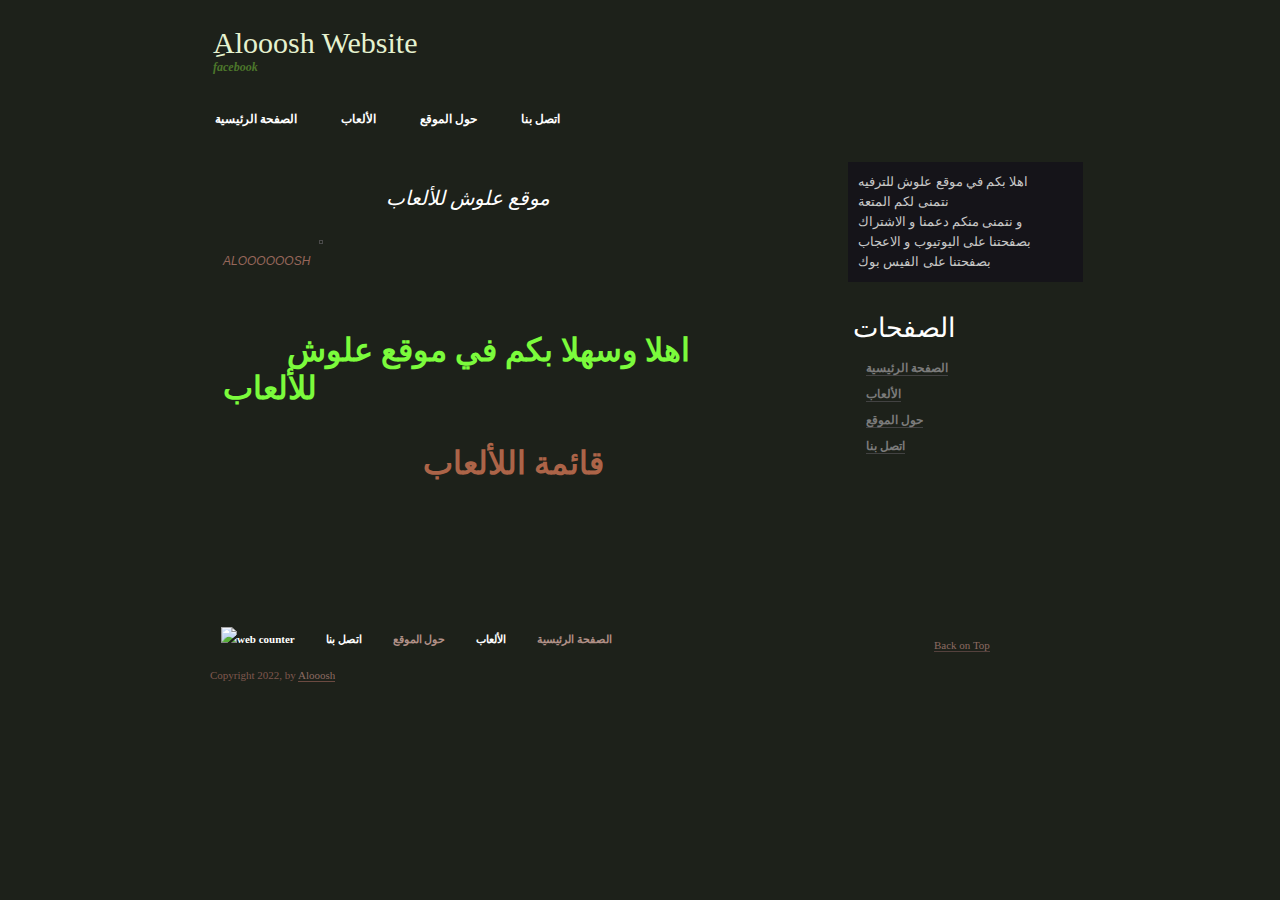
==== index.html @ 0c6fbc7c "upload files" ====
﻿


<html xmlns="http://www.w3.org/1999/xhtml" xml:lang="en" lang="en">
<head>
    <title>الصفحة الرئيسية</title>
    <meta http-equiv="Content-Type" content="text/html; charset=utf-8" />
    <link rel="stylesheet" type="text/css" href="style.css" />

    

</head>
<body>
  
    <div id="wrap">
        <div id="header">
            <h2><a>ِAlooosh Website</a></h2>
            <p><a href="https://www.facebook.com/profile.php?id=100067133261857">facebook</a></p>
            <ul>
                <li class="page_item current_page_item"><a href="home.html">الصفحة الرئيسية</a></li>
                <li class="page_item page-item-9"><a  href="products.html">الألعاب</a></li>
                <li class="page_item page-item-9"><a href="Req_Loan.html">حول الموقع</a></li>

                <li class="page_item page-item-9"><a href="aboutus.html">اتصل بنا</a></li>
            </ul>
            <a  href="https://www.youtube.com/channel/UCajY5xJ2iRrCnl4G2AfcR4w" ><img src="images/icon_rss.jpg" alt="" class="subscribe" /></a>
        </div>
        <div id="bg_top">
            <div id="middle_wrap">
                <div id="content">
                    <h2 id="title"><a> موقع علوش للألعاب</a></h2>
                    <br />
                    <br />
                    <div class="post_details">
                        <a><img src="images/ALOOOSH.png" alt="" class="svu" /></a>
                        <p>ALOOOOOOSH  </p>

                    </div>
                    <h1>
                        <br />
                      

                      &nbsp&nbsp&nbsp&nbsp&nbsp&nbsp&nbsp اهلا وسهلا بكم في موقع علوش للألعاب
                        <br />
                        <br />
                        <a href="products.html">&nbsp&nbsp&nbsp&nbsp&nbsp&nbsp&nbsp&nbsp&nbsp&nbsp&nbsp&nbsp&nbsp&nbsp&nbsp&nbsp&nbsp&nbsp&nbsp&nbsp&nbsp&nbsp&nbsp&nbsp&nbspقائمة اللألعاب</a>
                       
                    </h1>
                   

                  


                  
             

                    
                    <div class="more_entries">
                        <h2>&nbsp; </h2>
                    </div>
                </div>
                <div id="sidebar">
                    <div class="author_box">
                        <div class="author_box_in">
                            <p>اهلا بكم في موقع علوش للترفيه نتمنى لكم المتعة <br /> و نتمنى منكم دعمنا و الاشتراك بصفحتنا على اليوتيوب و الاعجاب بصفحتنا على الفيس بوك </p>

                        </div>
                    </div>
                    <h2>الصفحات</h2>
                    <ul>
                        <li class="page_item page-item-9">
                            <a href="home.html">الصفحة الرئيسية</a>
                        </li>
                        <li class="page_item page-item-9">
                            <a  href="products.html">الألعاب</a>
                        </li>
                        <li class="page_item page-item-9">
                            <a href="Req_Loan.html" >حول الموقع</a>
                        </li>
                        <li class="page_item page-item-9">
                            <a href="aboutus.html">اتصل بنا</a>
                        </li>
                    </ul>

                    <h2></h2>
                    <ul>
                        <li><a></a></li>
                        <li><a> <abbr title="Really Simple Syndication"></abbr></a></li>
                        <li><a> <abbr title="Really Simple Syndication"></abbr></a></li>
                        <li><a></a></li>
                    </ul>
                </div>
            </div>
        </div>
        <div id="footer">
            <ul>
                
                <li class="page_item current_page_item">
                    <a href="https://www.hitwebcounter.com" target="_blank">
                        <img src="https://hitwebcounter.com/counter/counter.php?page=8053751&style=0009&nbdigits=9&type=page&initCount=0" title="Free Counter" Alt="web counter" border="0" />
                    </a>       
                </li>
                <li class="page_item current_page_item"><a href="aboutus.html">اتصل بنا</a></li>
                <li class="page_item page-item-9"><a href="Req_Loan.html">حول الموقع</a></li>
                <li class="page_item current_page_item"><a  href="products.html">الألعاب </a></li>
                <li class="page_item page-item-9"><a href="home.html">  الصفحة الرئيسية</a></li>
            </ul>
            <p>Copyright 2022, by <a>Alooosh</a></p>
            <p class="bot"><a href="#wrap">Back on Top</a></p>
        </div>
    </div>
    
</body>
</html>
---- style.css ----
html, body {
	font-family: Georgia;
	border: 0;
	color: #C7C7C7;
	background: #1D211A;
}

body {
	background: url(images/bg_top.jpg) repeat-x top;
}

body, p, h1, h2, h3, h4, h5, ul, ol, li, form, blockquote {
	margin: 0;
	padding: 0;

}

h1, h3, h4 {
	padding: 10px 0;
    color: #7bfb3c ;
}

ul {
	list-style: none;
}

blockquote {
	font-size: 13px;
	line-height: 22px;
	padding: 10px 25px;
	margin: 0 auto;
	width: 430px;
	background: url(images/quote.gif) no-repeat 0 15px;
}

blockquote p {
	font-style: italic;
	color: #979797 !important;
}

blockquote blockquote {
	width: 90%;
}

blockquote blockquote p {
	color: #CACACA !important;
}

a {
	text-decoration:  none;
	color: #4C772B;
}

a:hover {
	text-decoration: none;
}

a img {
	border: none;
}

/* Wrap */

#wrap {
	width: 905px;
	margin: 0 auto;
	padding-left: 11px;
	background: url(images/menu_part_left.gif) no-repeat 0 105px;
}

/* Header */

#header {
	width: 100%;
	height: 141px;
	position: relative;
	font-family: Georgia;
 
}

#header h2 {
	font-size: 30px;
	font-weight: normal;
	padding-top: 25px;
}

#header h2 a {
	color: #E5F2CF;
}

#header h2 a:hover {
	color: #fff;
}

#header h2, #header p {
	padding-left: 20px;
}

#header p {
	font-size: 12px;
	font-style: italic;
	font-weight: bolder;
	color: #9EB47A;
}

/* Main Menu */

#header ul {
	height: 41px;
	position: absolute;
	top: 99px;
	background: url(images/menu_part_right.gif) no-repeat right bottom;
	padding-right: 11px;
}

#header ul li {
	display: inline;
	font-size: 12px;
	font-family: "Trebuchet MS";
	font-weight: bold;
}

#header ul li a {
	display: block;
	float: left;
	background: url(images/menu_rollover.jpg) no-repeat right top;
	line-height: 41px;
	color: #fff;
	padding: 0 22px;
}

#header ul li a:hover, #header ul li.current_page_item a {
	background: url(images/menu_rollover.jpg) no-repeat right -41px;
}

#header ul:after {
    content: "."; 
    display: block;
    height: 0; 
    clear: both; 
    visibility: hidden;
}

/* Subscribe */

#header img.subscribe {
	position: absolute;
	right: 96px;
	bottom: 57px;

}
img.svu {
	position: absolute;
	right: 380px;
	bottom: 50px;
    
}
img.you {
	position: absolute;
	right: 1050px;
	bottom:325px;
    border-color:#383838;
}
img.fb {
	position: absolute;
	right: 1050px;
	bottom:255px;
    border-color:#383838;
}
img.pr {
	position: absolute;
	right: 777px;
	bottom:255px;
    border-color:#383838;
}
img.start {
	position: absolute;
	right: 830px;
	bottom:-80px;
    border-color:#383838;
}
img.start2 {
	position: absolute;
	right: 830px;
	bottom:0px;
    border-color:#383838;
}
img.male {
	position: absolute;
	right: 800px;
	bottom:250px;
    border-color:#383838;
}
img.female {
	position: absolute;
	right: 800px;
	bottom:150px;
    border-color:#383838;
}
img.other {
	position: absolute;
	right: 800px;
	bottom:50px;
    border-color:#383838;
}

/* Middle Wrap */

#bg_top {
	width: 100%;
	background: url(images/bg_content.jpg);
}

#middle_wrap {
	width: 100%;
	background: url(images/bg_content_top.jpg) no-repeat;
}

/* Content */

#content {
	width: 540px;
	float: left;
	padding-top: 10px;
	padding-bottom: 35px;
	padding-left: 30px;
	color: #C7C7C7;
}

#content img {
	padding: 1px;
	border: #4A4A4A 1px solid;
}

#content a {
	color: #AC6448;
}

#content a:hover {
	color: #C78F7A;
}

#content p a {
	border-bottom: #47413E 1px solid;
}

#content p {
	font-size: 13px;
	font-family: Arial, Helvetica, sans-serif;
	padding: 10px 0;
	color: #C7C7C7;
	line-height: 21px;
}

#content h2 {
	font-family: Georgia;
	font-size: 20px;
	font-weight: normal;
	font-style: italic;
	padding: 35px 0 10px 0;
	width: 490px;
  text-align:center
    
}

#content h2 a {
	color: #fff;
}

#content h2 a:hover {
	color: #B0B0B0;
}

#content ul, #content ol {
	font-size: 12px;
	font-family: Arial, Helvetica, sans-serif;
	line-height: 25px;
	padding-left: 50px;
	margin: 10px 0;
}

#content ul li {
	list-style: square;
}

#content img.alignleft {
	margin: 10px 10px 10px 0;
}

#content img.alignright {
	margin: 10px 0px 10px 10px;
}

#content h2.heading_2 {
	background: url(images/sidebar_underline.gif) repeat-x bottom left;
}

#content img.centered {
	margin: 10px auto 20px auto !important;
	display: block;
}

/* Post Details */
 /*cahpch style*/
      #captcha{    text-align:center; border:none;
            font-weight:bold; font-family:Modern}
.post_details {
	width: 480px;
	height: 43px;
	padding-left: 50px;
	background: url(images/bg_post_details.gif) no-repeat left top;
	margin-left: -50px;
	margin-top: -5px;
	margin-bottom: -10px;
	position: relative;
}

.post_details p {
	padding: 0 30px 0 0 !important;
	font-family: Georgia;
	font-size: 12px !important;
	font-style: italic;
	color: #97675A !important;
	float: left;
	background: url(images/post_details_p_bg.jpg) no-repeat right top;
}

.post_details .comments {
	position: absolute;
	right: -60px;
	top: -19px;
	width: 34px;
	height: 31px;
	background: url(images/post_details_comment.gif) no-repeat;
	font-size: 18px;
	font-family: Georgia;
	font-style: italic;
	text-align: center;
	padding-top: 6px;
	padding-right: 2px;
}

.post_details .comments a {
	color: #C7C7C7 !important;
}

.post_details .comments a:hover {
	color: #fff !important;
	text-decoration: none;
}

* html .post_details .comments {
	width: 34px;
	padding-left: 2px;
	padding-right: 0px;
}

.post_details a {
	color: #C19589 !important;
	border-bottom: none !important;
}

.post_details a:hover {
	text-decoration: underline;
}

/* More Entries */

.more_entries {
	padding-top: 5px;
	padding-bottom: 10px;

}

.more_entries h2 {
	font-size: 23px !important;
}

/* Comments (single.php and comments.php) */

.comments_wrap {
	width: 460px;
	margin: 30px 0 5px 10px;
	clear: both;
}

.comments_wrap a {
	color: #905640 !important;
}

.comments_wrap .left {
	width: 56px;
	float: left;
}

.comments_wrap .right {
	width: 358px;
	float: left;
	padding-left: 15px;
}

.comments_wrap .right a {
	text-decoration: none;
}

.comments_wrap .right a:hover {
	text-decoration: underline;
}

.comments_wrap .right h4 {
	font-size: 10px;
	font-family: "Lucida Grande";
	color: #5D5D5D;
	padding: 0;
	font-weight: normal;
}

.comments_wrap .right h4 b {
	font-size: 13px;
	color: #BEC7C7;
}

.comments_wrap .right p {
	font-size: 13px;
	line-height: 19px;
	padding: 10px 0;
}

/* Comments (form) */

#content form {
	margin: 30px 0 30px 10px;
}

#content form label {
	display: block;
	margin: 10px 0;
	font-size: 12px;
	font-family: Arial, Helvetica, sans-serif;
}

#content form label input {
	padding: 3px;
	width: 180px;
	font-size: 12px;
	font-family: Arial, Helvetica, sans-serif;
}

#content textarea {
	margin-bottom: 10px;
	display: block;
	padding: 3px;
	font-size: 12px;
	border: #444444 1px solid;
	background: #383838;
	color: #B8B8B8;
	overflow: hidden;
}

#content form input {
	margin-top: 5px;
	border: #444444 1px solid;
	background: #383838;
	color: #B8B8B8;
}

/* Sidebar */

.author_box {
	width: 235px;
	background: #151419 url(images/author_paper_top.jpg) no-repeat left top;
	margin-bottom: 10px;
}

.author_box_in {
	width: 202px;
	padding: 0 23px 0 10px;
	background: url(images/author_paper_bottom.jpg) no-repeat left bottom;
	font-family: Georgia;
	font-size: 13px;
}

.author_box p {
	line-height: 20px;
	color: #C7C7C7;
}

#sidebar a {
	color: #AC6448;
	border-bottom: #3F363A 1px solid;
}

#sidebar a:hover {
	color: #C78F7A;
}

#sidebar {
	width: 235px;
	float: right;
	margin-right: 15px;
	padding-bottom: 30px;
	display: inline;
	padding-top: 21px;
	font-size: 12px;
	color: #7B7B7B;
}

#sidebar p {
	padding: 10px 0;
}

#sidebar h2 {
	display: block;
	font-family: Georgia;
	font-size: 27px;
	color: #fff;
	font-weight: normal;
	background: url(images/sidebar_underline.gif) repeat-x bottom;
	padding-bottom: 1px;
	padding-top: 20px;
	margin-bottom: 10px;
	padding-left: 5px;
}

#sidebar ul {
	padding: 0px 0 10px 5px;
}

#sidebar ul li {
	line-height: 18px;
	padding: 4px 0 4px 13px;
	background: url(images/li.gif) no-repeat 0 11px;
	font-family: Arial, Helvetica, sans-serif;
	font-size: 12px;
	color: #7B7B7B;
	position: relative;
	color: #C7C7C7;
}

#sidebar ul li ul {
	padding: 0 !important;
	margin-bottom: -5px;
}

#sidebar ul li a {
	color: #7B7B7B;
	border-bottom: #424242 1px solid;
}

#sidebar ul li a:hover {
	color: #9D9D9D;
}

/* writings (recent entries) */

#sidebar li span.wrap {
	width: 100%;
	display: block;
}

#sidebar li span.title {
	width: 185px;
	display: block;
}

#sidebar ul li span.date {
	font-size: 10px;
	color: #545353;
	width: 100%;
	clear: both;
	display: block;
}

#sidebar li span.comment {
	position: absolute;
	right: 0;
	top: 4px;
	width: 20px;
	height: 18px;
	text-align: center;
	font-size: 10px;
	padding-right: 0px;
	padding-top: 2px;
	background: url(images/sidebar_span_a.gif) no-repeat left bottom;
}

#sidebar li a span.comment {
	cursor: pointer;
}

* html #sidebar li span.comment {
	width: 20px;
	height: 19px;
	padding-top: 1px;
	overflow: hidden;
}

/* Sidebar Search (widget) */

#sidebar form#searchform input {
	background: #383838;
	border: #444444 1px solid;
	color: #7B7B7B;
	font-size: 12px;
	font-family: Arial, Helvetica, sans-serif;
}

#sidebar form input#s {
	width: 150px;
	margin-bottom: 5px;
	padding: 4px;
}

/* Widget (calendar) */

#wp-calendar {
	width: 95%;
	padding: 0 0 10px;
}

#wp-calendar caption {
	padding: 10px;
}

#wp-calendar th, #wp-calendar td {
	padding: 5px;
	text-align: center;
	background: #343434;
}

#wp-calendar td {
	background: transparent;
}

#wp-calendar td, table#wp-calendar th {
	padding: 3px 0;
}

#wp-calendar a {
	text-decoration: underline;
}

#wp-calendar a:hover {
	text-decoration: none;
}

/* Footer */

#footer {
	width: 891px;
	padding-left: 14px;
	background: url(images/bg_footer.jpg) ;
	overflow: hidden;
	margin-bottom: 1px;
	position: relative;
	clear: both;
}

#footer ul {
	padding-top: 14px;
	width: 600px;
	overflow: hidden;
}

#footer li {
	display: inline;
	font-family: "Trebuchet MS";
	font-size: 11px;
	font-weight: bold;
}

#footer li a {
	display: block;
	float: left;
	padding: 0 14px;
	line-height: 25px;
	margin-right: 3px;
	color: #B09087;
}

#footer li a:hover, #footer li.current_page_item a {
	background: url(images/footer_rollover.jpg);
	color: #fff; 
}

#footer p {
	width: 100%;
	clear: both;
	font-family: Georgia;
	font-size: 11px;
	color: #7F584E;
	padding-top: 13px;
	padding-left: 3px;
	width: 600px;
	line-height: 20px;
}

#footer p a {
	color: #8C6B62;
	border-bottom: #6B4A41 1px solid;
	position: relative;
}

#footer p a:hover {
	color: #AE948C;
	border-bottom: #6B4A41 1px solid;
}

#footer p.bot {
	position: absolute;
	right: 94px;
	bottom: 30px;
	display: block;
	width: 70px;
}

#footer p.bot a {
	border-bottom: #54413D 1px solid;
}

/* Fix */

#middle_wrap:after,
.comments_wrap:after {
    content: "."; 
    display: block; 
    height: 0; 
    clear: both; 
    visibility: hidden;
}

table,tr,th {
  border-color: #fcfbfb;
}
/* quiz */
        #frame {
            max-width: 620px;
            width: 540px;
            border: 1px solid #ccc;
            background: #060600;
            padding: 10px;
            margin: 3px;
        }




        img.question-image {
            display: block;
            max-width: 50px;
            margin:  auto;
            border: 1px solid #ccc;
            width: 100%;
            height: auto;
        }

        #choice-block {
            display: block;
            list-style: none;
            margin: 0;
            padding: 0;
            width: 82%;
     
        }

        #submitbutton {
            background: #9bce2e;
            
        }

            #submitbutton:hover {
                background: #7b8da6;
            }

        #explanation {
            margin: 0 auto;
            padding: 20px;
            width: 75%;
          
        }

        .choice-box {
            display: block;
            text-align: center;
            margin: 8px auto;
            padding: 1px 0;
            border: 1px solid #666;
            cursor: pointer;
            -webkit-border-radius: 5px;
            -moz-border-radius: 5px;
            border-radius: 5px;
        }
        li {
            font-size: 20px;
            font-weight: 700;
        }
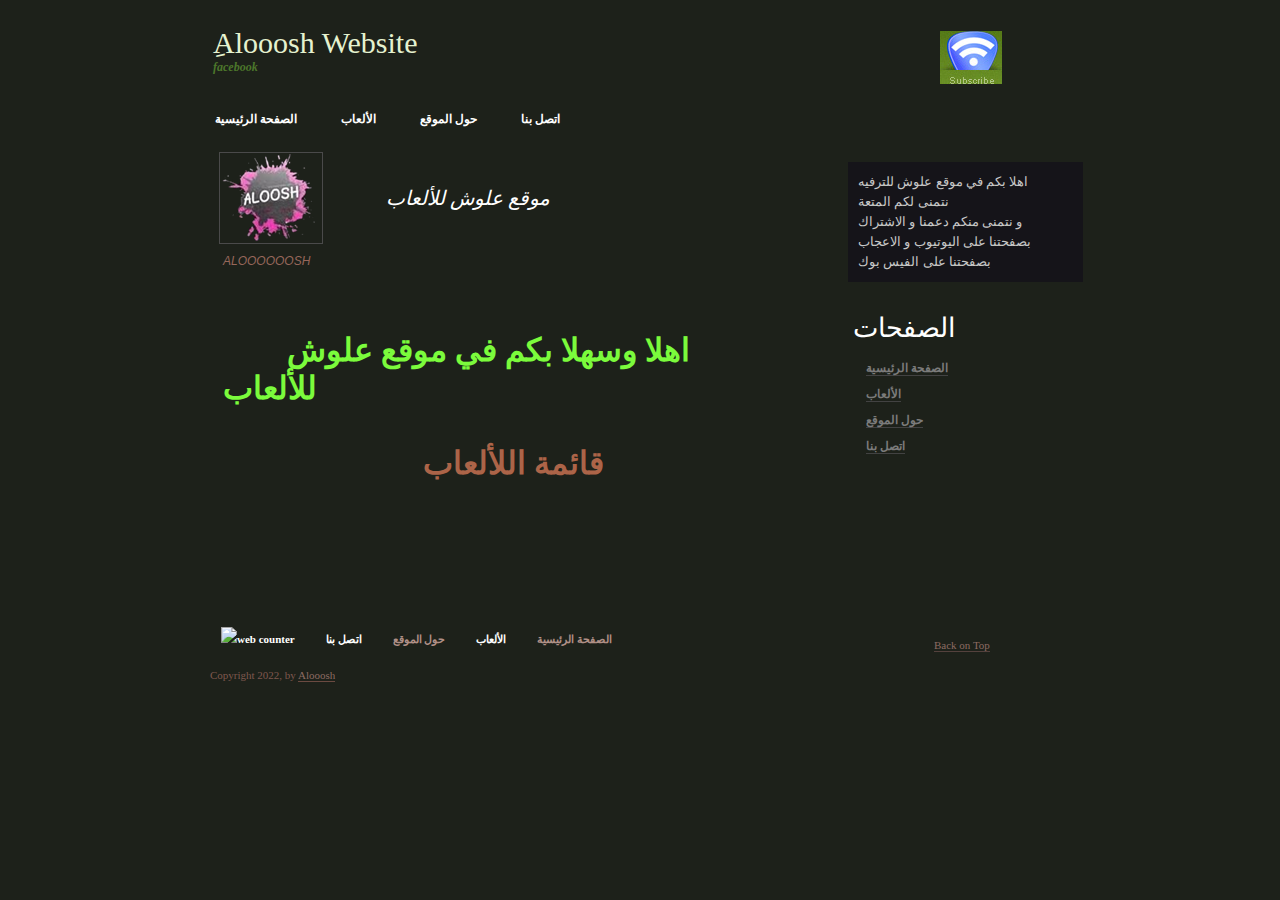
==== commit 6e994395: "Add files via upload" ====
--- a/index.html
+++ b/index.html
@@ -23,7 +23,7 @@
 
                 <li class="page_item page-item-9"><a href="aboutus.html">اتصل بنا</a></li>
             </ul>
-            <a  href="https://www.youtube.com/channel/UCajY5xJ2iRrCnl4G2AfcR4w" ><img src="images/icon_rss.jpg" alt="" class="subscribe" /></a>
+            <a  href="https://www.youtube.com/channel/UCajY5xJ2iRrCnl4G2AfcR4w" ><img src="icon_rss.jpg" alt="" class="subscribe" /></a>
         </div>
         <div id="bg_top">
             <div id="middle_wrap">
@@ -32,7 +32,7 @@
                     <br />
                     <br />
                     <div class="post_details">
-                        <a><img src="images/ALOOOSH.png" alt="" class="svu" /></a>
+                        <a><img src="ALOOOSH.png" alt="" class="svu" /></a>
                         <p>ALOOOOOOSH  </p>
 
                     </div>
